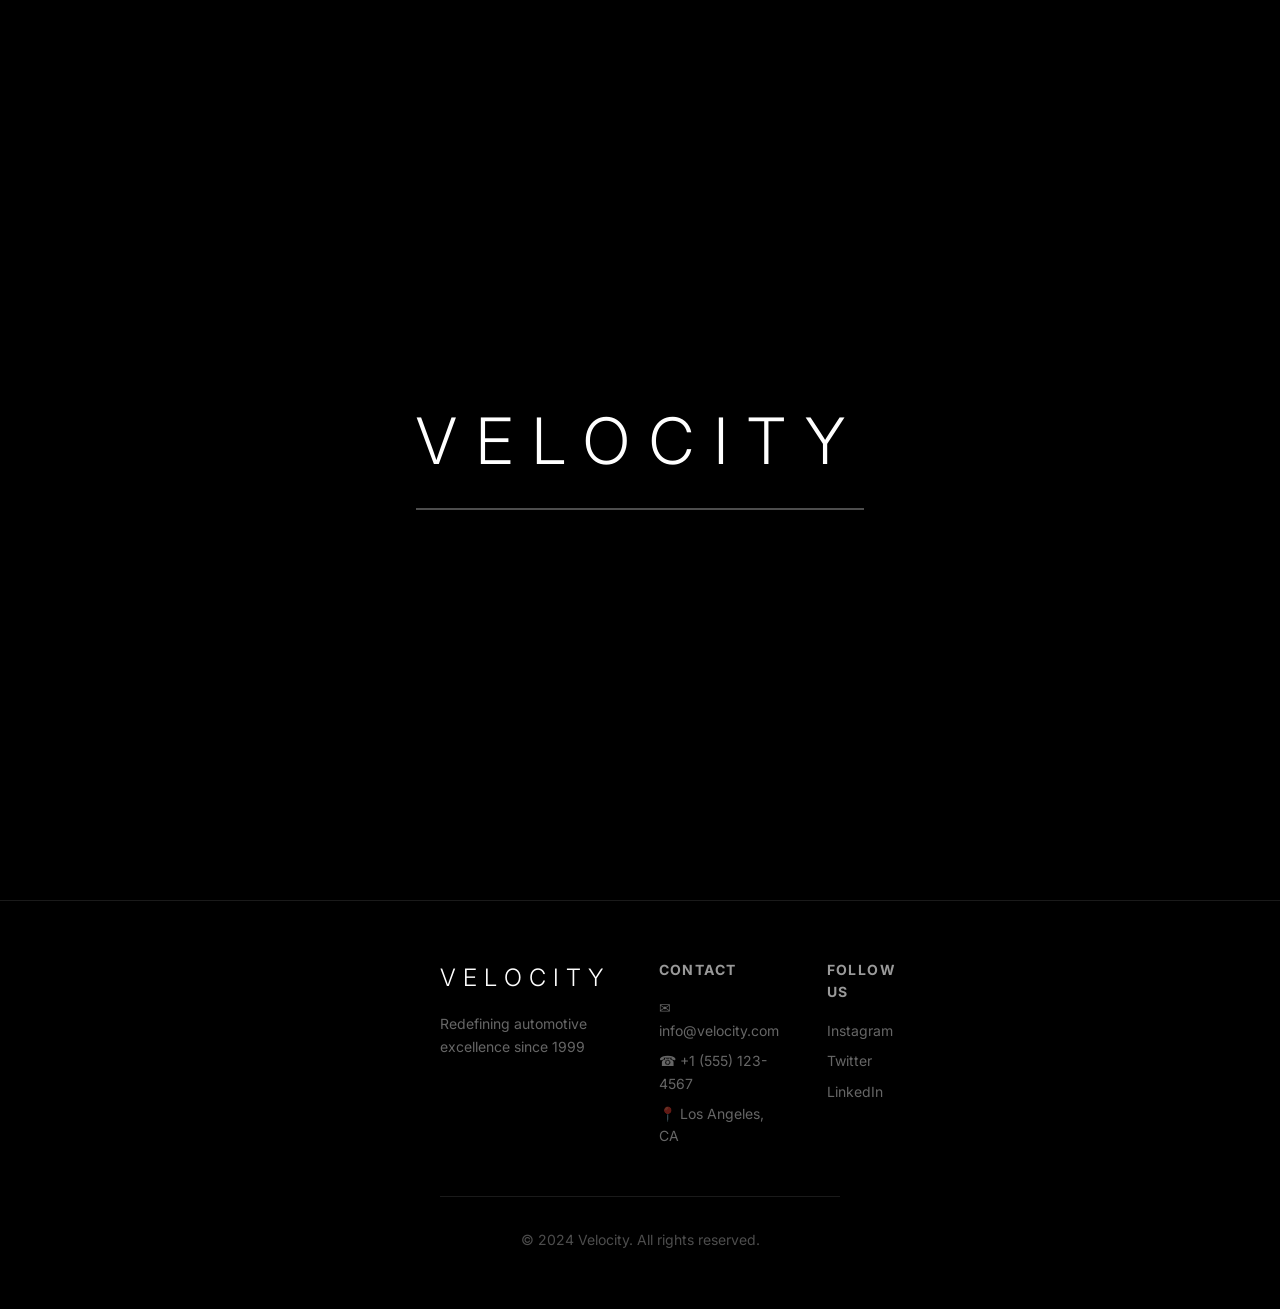
==== index.html @ f277bcbe "Add files via upload" ====
<!DOCTYPE html>
<html lang="en">
<head>
    <meta charset="UTF-8">
    <meta name="viewport" content="width=device-width, initial-scale=1.0">
    <title>Velocity - Premium Car Showcase</title>
    <link rel="stylesheet" href="login_style.css">
    <link rel="preconnect" href="https://fonts.googleapis.com">
    <link rel="preconnect" href="https://fonts.gstatic.com" crossorigin>
    <link href="https://fonts.googleapis.com/css2?family=Inter:wght@100;200;300;400;500;600;700&display=swap" rel="stylesheet">
</head>
<body>
    <!-- Loading Screen -->
    <div id="loading-screen" class="loading-screen">
        <div class="loading-content">
            <div class="loading-text">VELOCITY</div>
            <div class="loading-bar"></div>
        </div>
    </div>

    <!-- Navigation -->
    <nav class="navbar" id="navbar">
        <div class="nav-logo">VELOCITY</div>
        <div class="nav-links">
            <a href="#showcase">SHOWCASE</a>
            <a href="#about">ABOUT</a>
            <a href="#contact">CONTACT</a>
            <a href="sign_up.html" class="logout-link">SIGN UP</a>
        </div>
    </nav>

    <!-- Hero Section -->
    <section class="hero" id="hero">
        <div class="hero-background"></div>
        <div class="hero-content">
            <div class="hero-category fade-in-up">HYPERCAR</div>
            <div class="hero-title">
                <h1 class="hero-title-line fade-in-up">Phantom</h1>
                <h1 class="hero-title-line fade-in-up delay-1">Velocity</h1>
            </div>
            <p class="hero-tagline fade-in-up delay-2">Where Engineering Meets Art</p>
            <div class="hero-specs fade-in-up delay-3">
                <div class="spec-item">
                    <div class="spec-value">1,500 HP</div>
                    <div class="spec-label">POWER</div>
                </div>
                <div class="spec-item">
                    <div class="spec-value">350 km/h</div>
                    <div class="spec-label">TOP SPEED</div>
                </div>
                <div class="spec-item">
                    <div class="spec-value">0-100 in 2.3s</div>
                    <div class="spec-label">ACCELERATION</div>
                </div>
            </div>
        </div>
        
        
        <div class="container">
        <div class="card">
            <h1>Sign In</h1>
            <h4>Hi! Welcome Back, You've Been Missed</h4>

            <div class="Input_group">
                <input type="email" id="email" required placeholder=" ">
                <label for="email">Enter Email</label>
            </div>

            <div class="Input_group">
                <input type="password" id="password" required placeholder=" ">
                <label for="password">Enter Password</label>
            </div>

            <div class="hero_btns">
                <a href="showcase.html" class="btn">Sign In</a>
            </div>

            <div class="footer-links">
                <p><a href="forgotpass.html" class="green-link">Forgot Password?</a> or <a href="sign_up.html" class="green-link">Don't have account?</a></p>
            </div>
        </div>
    </div>
    </section>

   

    <!-- Footer -->
    <footer class="footer">
        <div class="container">
            <div class="footer-grid">
                <div class="footer-col">
                    <div class="footer-logo">VELOCITY</div>
                    <p>Redefining automotive excellence since 1999</p>
                </div>
                <div class="footer-col">
                    <h3>CONTACT</h3>
                    <div class="footer-contact">
                        <div>✉ info@velocity.com</div>
                        <div>☎ +1 (555) 123-4567</div>
                        <div>📍 Los Angeles, CA</div>
                    </div>
                </div>
                <div class="footer-col">
                    <h3>FOLLOW US</h3>
                    <div class="footer-social">
                        <a href="#">Instagram</a>
                        <a href="#">Twitter</a>
                        <a href="#">LinkedIn</a>
                    </div>
                </div>
            </div>
            <div class="footer-bottom">
                © 2024 Velocity. All rights reserved.
            </div>
        </div>
    </footer>

    <!-- Toast Notification -->
    <div id="toast" class="toast"></div>

    <script src="script.js"></script>
</body>
</html>
---- login_style.css ----
/* ===================================
   RESET & BASE STYLES
   =================================== */
* {
    margin: 0;
    padding: 0;
    box-sizing: border-box;
}

:root {
    --bg-black: #000000;
    --bg-dark: #0a0a0a;
    --bg-darker: #050505;
    --text-white: #ffffff;
    --text-gray: rgba(255, 255, 255, 0.6);
    --text-light: rgba(255, 255, 255, 0.4);
    --border-color: rgba(255, 255, 255, 0.1);
    --transition: all 0.3s ease;
}

html {
    scroll-behavior: smooth;
    overflow-x: hidden;
}

body {
    font-family: 'Inter', -apple-system, BlinkMacSystemFont, 'Segoe UI', sans-serif;
    background: var(--bg-black);
    color: var(--text-white);
    line-height: 1.6;
    overflow-x: hidden;
    -webkit-font-smoothing: antialiased;
    -moz-osx-font-smoothing: grayscale;
}

/* Custom Scrollbar */
::-webkit-scrollbar {
    width: 8px;
}

::-webkit-scrollbar-track {
    background: var(--bg-black);
}

::-webkit-scrollbar-thumb {
    background: rgba(255, 255, 255, 0.2);
    border-radius: 4px;
}

::-webkit-scrollbar-thumb:hover {
    background: rgba(255, 255, 255, 0.3);
}

::selection {
    background: rgba(255, 255, 255, 0.2);
    color: white;
}

/* Container */
.container {
    max-width: 1400px;
    margin: 0 auto;
    padding: 0 2rem;
}

/* ===================================
   LOADING SCREEN
   =================================== */
.loading-screen {
    position: fixed;
    inset: 0;
    z-index: 9999;
    background: var(--bg-black);
    display: flex;
    align-items: center;
    justify-content: center;
    transition: opacity 0.5s ease;
}

.loading-screen.hidden {
    opacity: 0;
    pointer-events: none;
}

.loading-content {
    text-align: center;
}

.loading-text {
    font-size: 4rem;
    font-weight: 300;
    letter-spacing: 0.3em;
    margin-bottom: 1rem;
    animation: pulse 1.5s infinite;
}

.loading-bar {
    height: 2px;
    background: rgba(255, 255, 255, 0.3);
    animation: loading 1.5s ease-in-out;
}

@keyframes pulse {
    0%, 100% { transform: scale(1); }
    50% { transform: scale(1.1); }
}

@keyframes loading {
    0% { width: 0; }
    100% { width: 100%; }
}

/* ===================================
   NAVIGATION
   =================================== */
.navbar {
    position: fixed;
    top: 0;
    left: 0;
    right: 0;
    z-index: 1000;
    padding: 1.5rem 2rem;
    display: flex;
    justify-content: space-between;
    align-items: center;
    backdrop-filter: blur(12px);
    background: rgba(0, 0, 0, 0.3);
    border-bottom: 1px solid var(--border-color);
    opacity: 0;
    transform: translateY(-100%);
    animation: slideDown 0.8s ease forwards;
    animation-delay: 2s;
}

.nav-logo {
    font-size: 1.5rem;
    font-weight: 300;
    letter-spacing: 0.3em;
}

.nav-links {
    display: flex;
    gap: 2rem;
}

.nav-links a {
    color: var(--text-white);
    text-decoration: none;
    font-size: 0.875rem;
    letter-spacing: 0.15em;
    transition: var(--transition);
}

.nav-links a.logout-link:hover {
    color: red;
}

.nav-links a:hover {
    color: var(--text-gray);
}

.nav-links a.logout-link:hover {
    color: red !important;
}

@keyframes slideDown {
    to {
        opacity: 1;
        transform: translateY(0);
    }
}

/* ===================================
   HERO SECTION
   =================================== */
.hero {
    position: relative;
    height: 100vh;
    display: flex;
    align-items: center;
    justify-content: center;
    overflow: hidden;
}

.hero-background {
    position: absolute;
    inset: 0;
    background-image: url('https://images.unsplash.com/photo-1503376780353-7e6692767b70?w=1920&q=80');
    background-size: cover;
    background-position: center;
    z-index: 0;
}

.hero-background::after {
    content: '';
    position: absolute;
    inset: 0;
    background: linear-gradient(to bottom, rgba(0,0,0,0.7), rgba(0,0,0,0.5), rgba(0,0,0,1));
}

.hero-content {
    position: relative;
    z-index: 10;
    text-align: center;
    padding: 0 1rem;
}

.hero-category {
    font-size: 0.875rem;
    letter-spacing: 0.3em;
    margin-bottom: 1.5rem;
    color: var(--text-gray);
}

.hero-title {
    margin-bottom: 2rem;
}

.hero-title-line {
    font-size: clamp(4rem, 10vw, 8rem);
    font-weight: 300;
    line-height: 1;
    letter-spacing: -0.02em;
    overflow: hidden;
}

.hero-tagline {
    font-size: clamp(1.25rem, 3vw, 1.75rem);
    font-weight: 300;
    margin-bottom: 3rem;
    color: var(--text-gray);
    max-width: 800px;
    margin-left: auto;
    margin-right: auto;
}

.hero-specs {
    display: flex;
    gap: 3rem;
    justify-content: center;
    font-size: 0.875rem;
    letter-spacing: 0.15em;
}

.spec-item {
    text-align: center;
}

.spec-value {
    font-size: 2rem;
    font-weight: 300;
    margin-bottom: 0.25rem;
}

.spec-label {
    color: var(--text-light);
}

.scroll-indicator {
    position: absolute;
    bottom: 3rem;
    left: 50%;
    transform: translateX(-50%);
    display: flex;
    flex-direction: column;
    align-items: center;
    gap: 0.5rem;
    color: var(--text-light);
    font-size: 0.75rem;
    letter-spacing: 0.15em;
}

.scroll-arrow {
    animation: bounce 1.5s infinite;
}

@keyframes bounce {
    0%, 100% { transform: translateY(0); }
    50% { transform: translateY(10px); }
}

/* Fade In Animations */
.fade-in-up {
    opacity: 0;
    animation: fadeInUp 0.8s ease forwards;
}

.fade-in-up.delay-1 {
    animation-delay: 0.2s;
}

.fade-in-up.delay-2 {
    animation-delay: 0.4s;
}

.fade-in-up.delay-3 {
    animation-delay: 0.6s;
}

.fade-in-up.delay-4 {
    animation-delay: 0.8s;
}

@keyframes fadeInUp {
    from {
        opacity: 0;
        transform: translateY(30px);
    }
    to {
        opacity: 1;
        transform: translateY(0);
    }
}

/* ===================================
   MARQUEE
   =================================== */
.marquee {
    position: relative;
    overflow: hidden;
    padding: 2rem 0;
    border-top: 1px solid var(--border-color);
    border-bottom: 1px solid var(--border-color);
    background: rgba(255, 255, 255, 0.02);
}

.marquee-content {
    display: flex;
    gap: 3rem;
    white-space: nowrap;
    font-size: 2.5rem;
    font-weight: 300;
    letter-spacing: 0.15em;
    color: rgba(255, 255, 255, 0.2);
    animation: marquee 20s linear infinite;
}

@keyframes marquee {
    0% { transform: translateX(0); }
    100% { transform: translateX(-50%); }
}

/* ===================================
   SHOWCASE SECTION
   =================================== */
.showcase {
    padding: 8rem 0;
}

.section-header {
    text-align: center;
    margin-bottom: 5rem;
}

.section-header h2 {
    font-size: clamp(3rem, 7vw, 5rem);
    font-weight: 300;
    line-height: 1.1;
    letter-spacing: -0.02em;
    margin-bottom: 1.5rem;
}

.section-header p {
    font-size: 1.25rem;
    color: var(--text-gray);
    max-width: 800px;
    margin: 0 auto;
}

.car-category {
    display: grid;
    grid-template-columns: 1fr 1fr;
    gap: 3rem;
    margin-bottom: 8rem;
    align-items: center;
    opacity: 0;
    transform: translateY(50px);
    transition: opacity 0.8s ease, transform 0.8s ease;
}
/* ===================================
   FOOTER
   =================================== */
.footer {
    border-top: 1px solid var(--border-color);
    padding: 3rem 0;
}

.footer-grid {
    display: grid;
    grid-template-columns: repeat(3, 1fr);
    gap: 3rem;
    margin-bottom: 3rem;
}

.footer-logo {
    font-size: 1.5rem;
    font-weight: 300;
    letter-spacing: 0.3em;
    margin-bottom: 1rem;
}

.footer-col p {
    color: var(--text-light);
    font-size: 0.875rem;
}

.footer-col h3 {
    font-size: 0.875rem;
    letter-spacing: 0.1em;
    color: var(--text-gray);
    margin-bottom: 1rem;
}

.footer-contact,
.footer-social {
    display: flex;
    flex-direction: column;
    gap: 0.5rem;
    font-size: 0.875rem;
    color: var(--text-light);
}

.footer-social a {
    color: var(--text-light);
    text-decoration: none;
    transition: color 0.3s ease;
}

.footer-social a:hover {
    color: var(--text-white);
}

.footer-bottom {
    text-align: center;
    font-size: 0.875rem;
    color: rgba(255, 255, 255, 0.3);
    padding-top: 2rem;
    border-top: 1px solid var(--border-color);
}


.container {
    width: min(100%, 420px);
    padding: 10px;
    z-index: 1;
}

.card {
    width: 100%;
    padding: 28px 24px;
    background: rgba(255, 255, 255, 0.12);
    backdrop-filter: blur(16px);
    -webkit-backdrop-filter: blur(16px);
    border: 1px solid rgba(255, 255, 255, 0.2);
    border-radius: 20px; 
    box-shadow: 0 8px 32px 0 rgba(0, 0, 0, 0.37);
    color: #ffffff;
}

.card h1 {
    font-size: 24px;
    margin-bottom: 4px;
    color: #ffffff;
    text-align: center;
}

.card h4 {
    font-size: 13px;
    color: #94a3b8;
    font-weight: 400;
    margin-bottom: 24px;
    margin-top: 12px;
    text-align: center;
}

.footer-links p{
    text-align: center;
    color: #64748b;
    margin: 12px;
}
.Input_group {
    position: relative;
    width: 100%;
    margin: 24px 0;
}

.Input_group input, 
.Input_group select {
    width: 100%;
    padding: 12px 14px;
    border: 1.5px solid #068fff;
    border-radius: 20px;
    font-size: 14px;
    outline: none;
    background: transparent;
}

.Input_group label {
    position: absolute;
    top: 50%;
    left: 12px;
    transform: translateY(-50%);
    color: #64748b;
    font-size: 14px;
    pointer-events: none;
    transition: all 0.3s ease;
    background: transparent;
    padding: 0 4px;
}
.Input_group input:focus + label,
.Input_group input:not(:placeholder-shown) + label {
    top: -8px;
    font-size: 13px;
    color: #068fff;
    background: transparent;
}
.hero_btns {
    display: flex;
    gap: 10px;
    margin-top: 20px;
}

.btn {
    flex: 1;
    text-align: center;
    background: #08428c;
    color: #ffffff;
    text-decoration: none;
    font-weight: 600;
    font-size: 12px;
    text-transform: uppercase;
    padding: 12px 8px;
    letter-spacing: 0.5px;
    transition: all 0.3s ease;
    border-radius: 18px;
}

.btn:hover {
    background: #38bdf8;
    color: #0f172a;
    box-shadow: 0 0 15px rgba(56, 189, 248, 0.5);
}
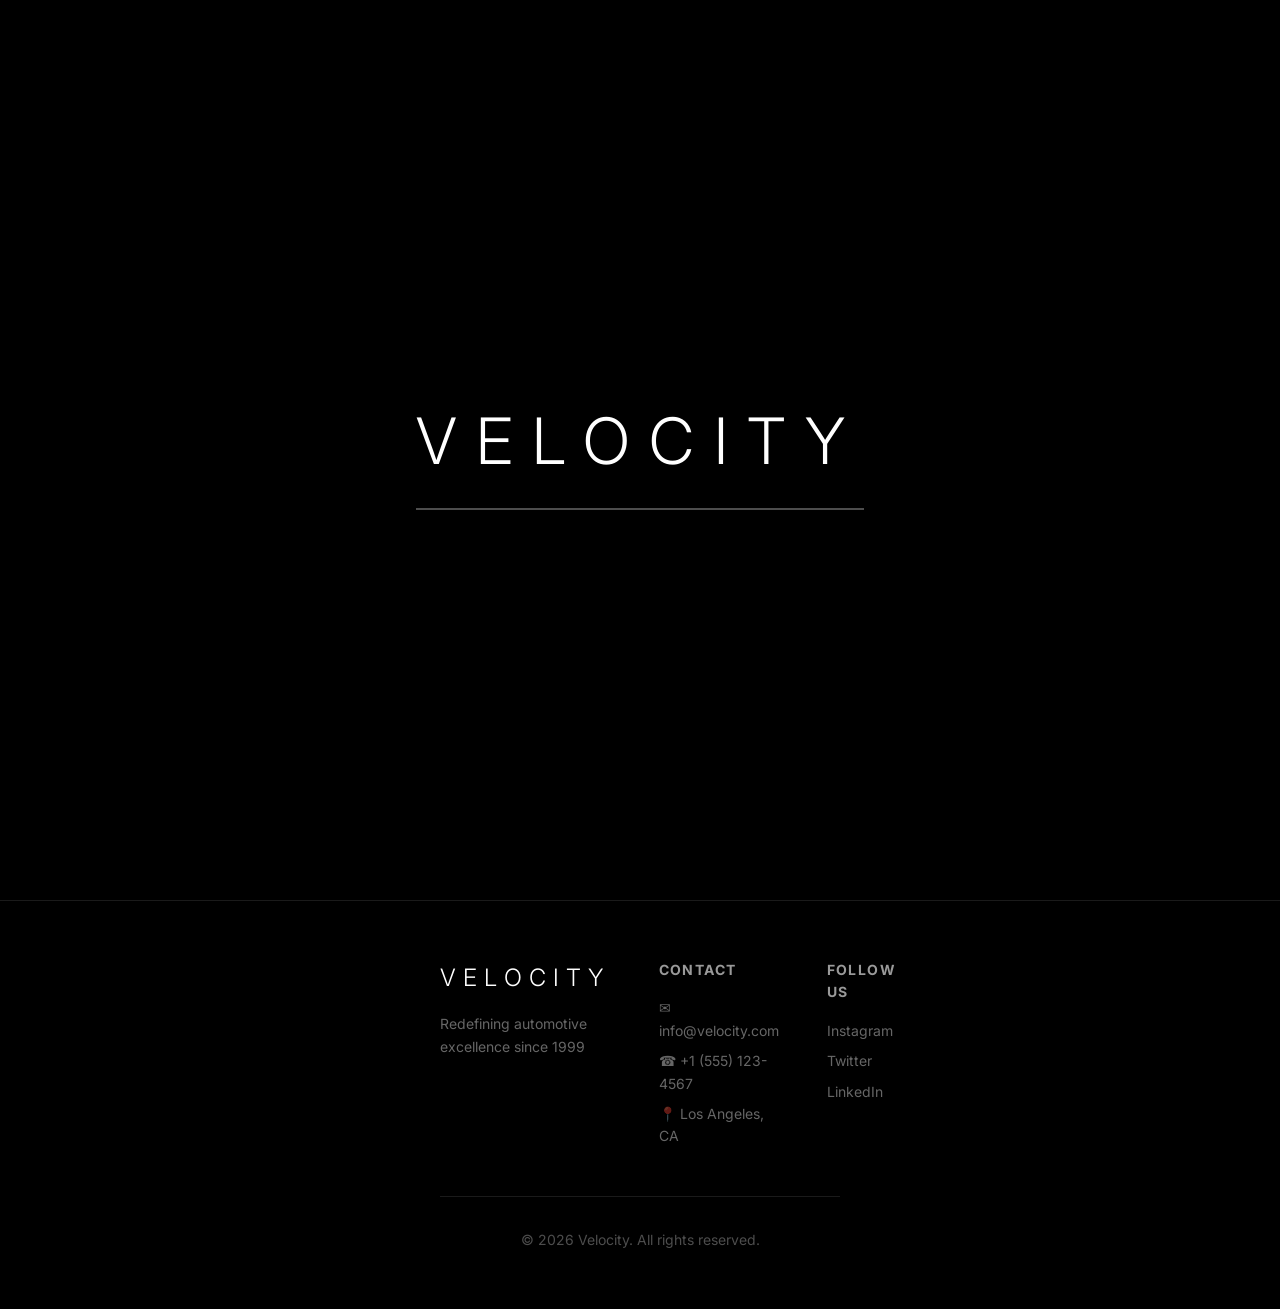
==== commit a8a51c3b: "Update index.html" ====
--- a/index.html
+++ b/index.html
@@ -110,7 +110,7 @@
                 </div>
             </div>
             <div class="footer-bottom">
-                © 2024 Velocity. All rights reserved.
+                © 2026 Velocity. All rights reserved.
             </div>
         </div>
     </footer>
@@ -120,4 +120,4 @@
 
     <script src="script.js"></script>
 </body>
-</html>+</html>
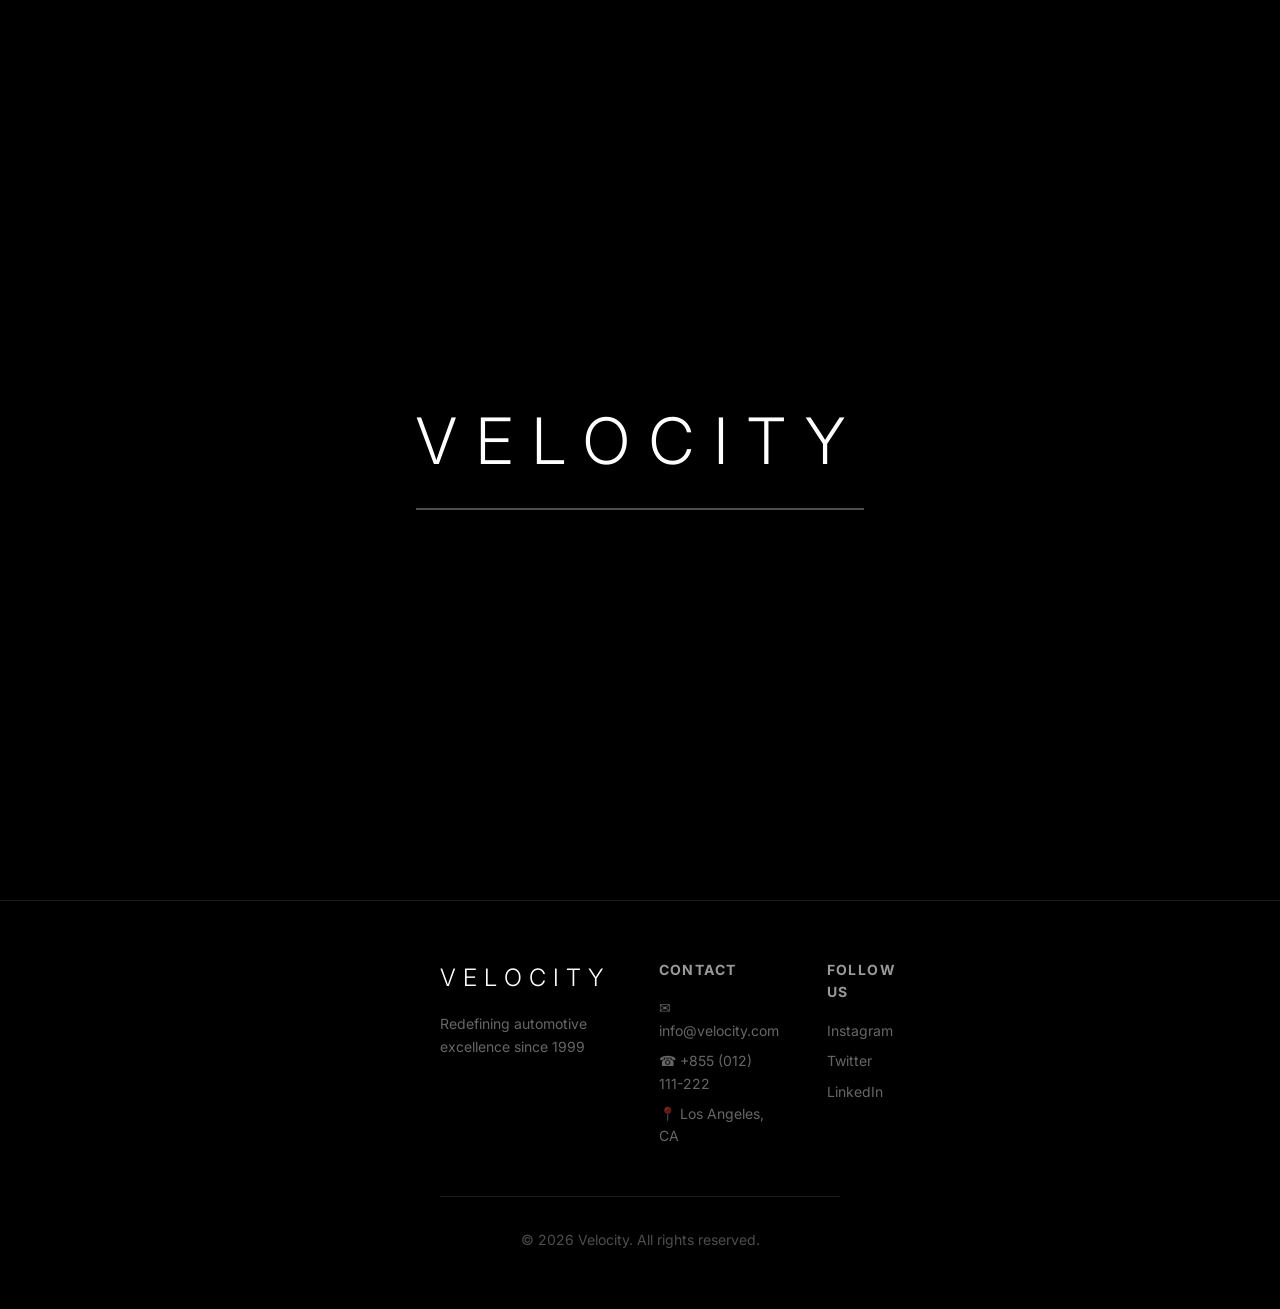
==== commit 78c93c74: "Update index.html" ====
--- a/index.html
+++ b/index.html
@@ -96,7 +96,7 @@
                     <h3>CONTACT</h3>
                     <div class="footer-contact">
                         <div>✉ info@velocity.com</div>
-                        <div>☎ +1 (555) 123-4567</div>
+                        <div>☎ +855 (012) 111-222</div>
                         <div>📍 Los Angeles, CA</div>
                     </div>
                 </div>
